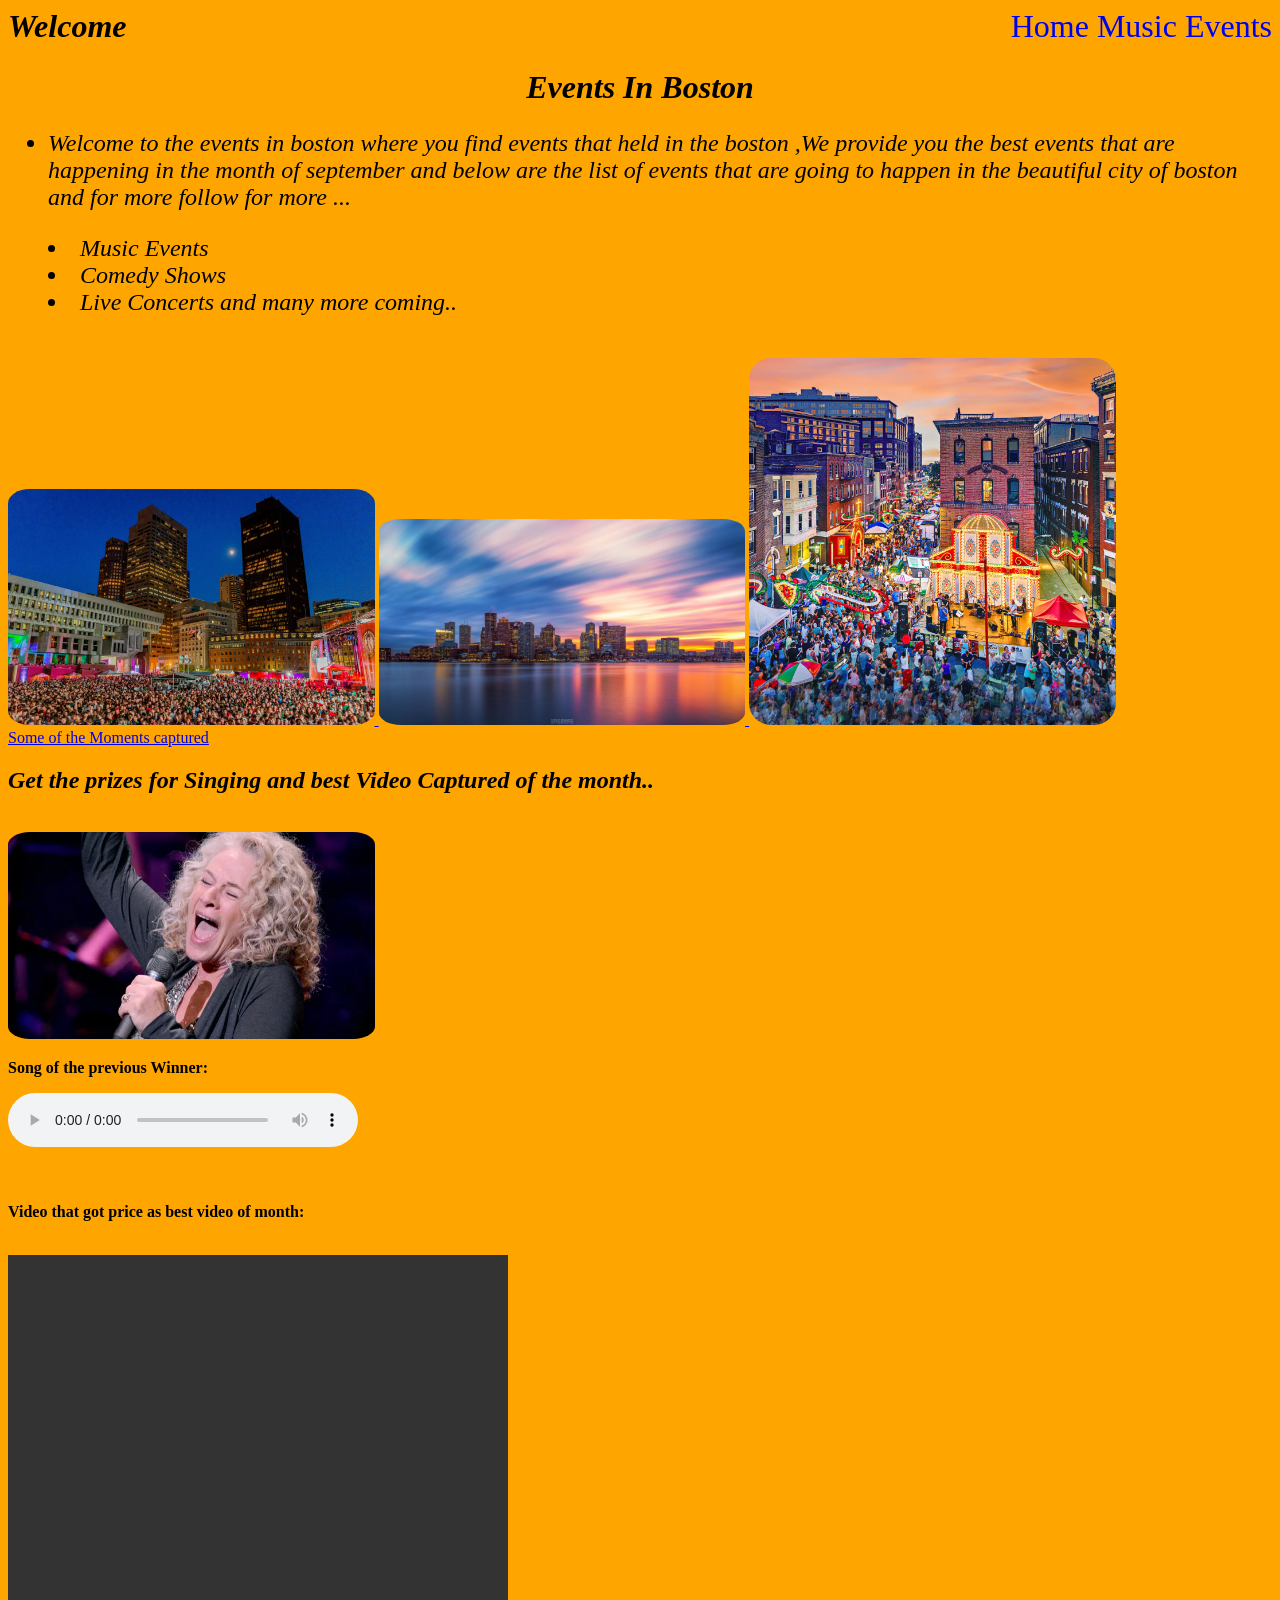
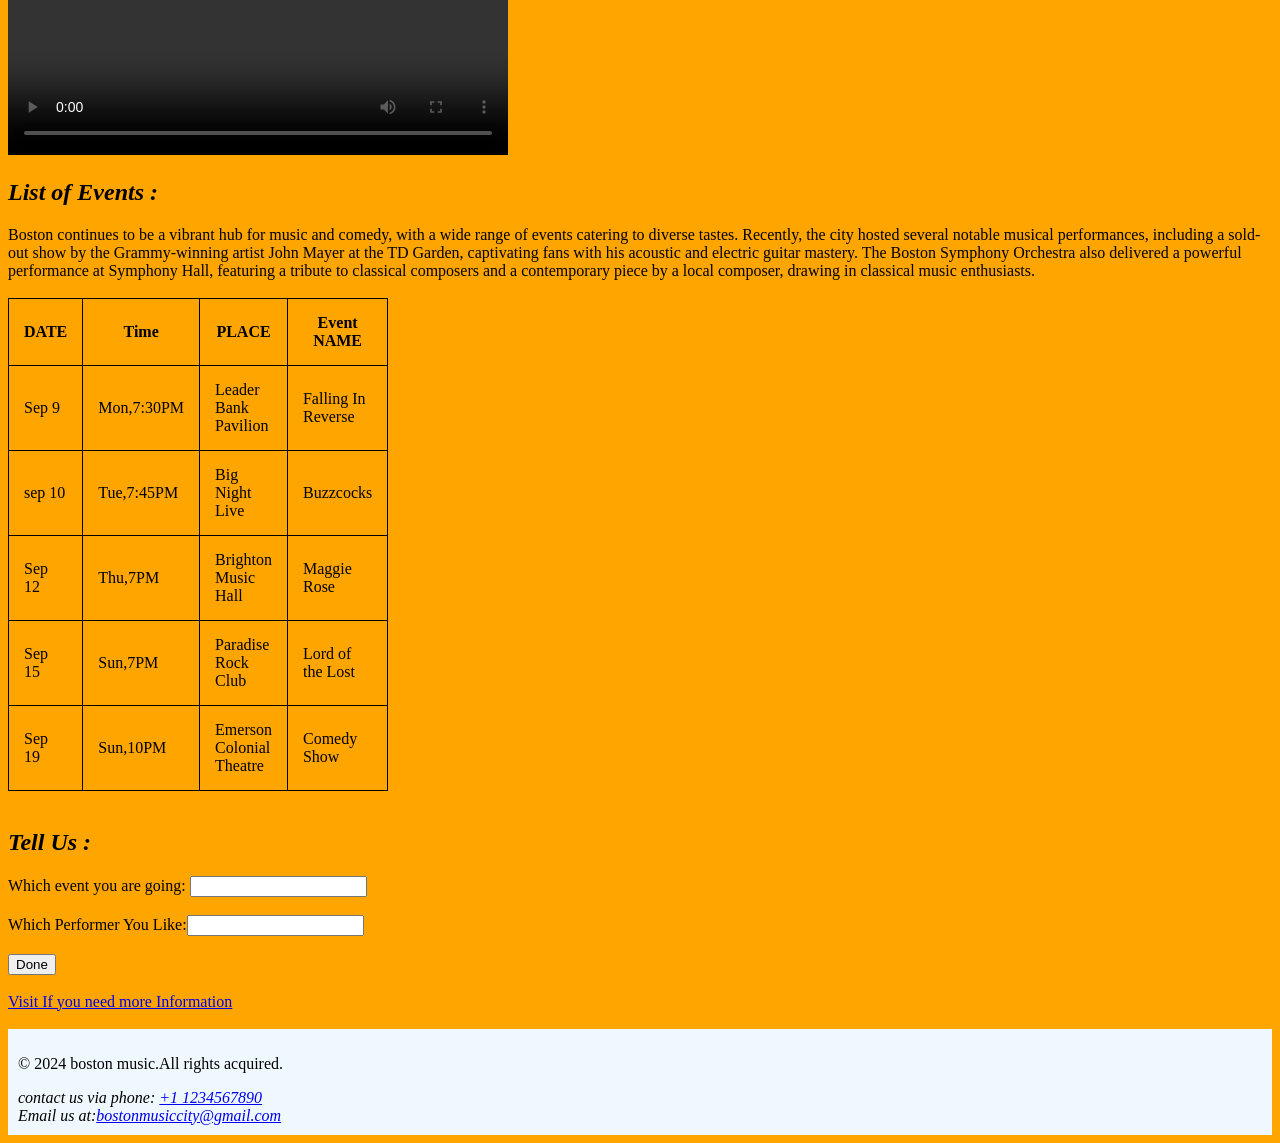
==== house.html @ c69ed258 "push" ====
<!DOCTYPE html>
<html lang="en">
<head>
    <meta charset="UTF-8">
    <meta http-equiv="X-UA-Compatible" content="IE=edge">
    <meta name="viewport" content="width=device-width, initial-scale=1.0">
    <title>BOSTON EVENTS</title>
    <!--favicon-->
    <link rel="icon" type="image/x-icon" href="images.png">
    <link rel="stylesheet" href="boston.css">

    <body>
        <nav>
            <div class="logo">Welcome</div>
            <div class="nav-items">
                <a href="/">Home</a>
                <a href="/">Music</a>
                <a href="/">Events</a>
            </div>
            </nav>
    <!--header section-->
<header><h1>Events In Boston</h1></header>
<ul>
<li>Welcome to the events in boston where you find events that held in the boston ,We provide you the best events that are happening in the month of september and below are the list of events that are going to happen in the beautiful city of boston and for more follow for more ...</li>
</ul>
<!--menu section-->

<menu>
    <li>Music Events</li>
    <li>Comedy Shows</li>
    <li>Live Concerts and many more coming..</li>
</menu>
<br>
<!--images-->
<div id="container">
    <div class="row">
        <div class="column-left"></div>
        <!--hyperlink senction-->
        <a href="event.jpg" target="_blank">
            <img src="event.jpg" alt="one">
            <img src="image2.jpeg" alt="two"> 
            <img src="image3.jpg" alt="three">
            <div class="desc">Some of the Moments captured</div>
        </a>
     </div>
   
</div>
<h2><b>Get the prizes for Singing and best Video Captured of the month..</b></h2>

<!--audio section-->
<section>
    <br>
    <img src="sings.webp" alt="one">
    <p><b> Song of the previous Winner: </b></p>
    <audio controls> 
        <source src="baudio.flac" type="audio/flac">
        <source src="baudio.flac" type="audio/mpeg">
    </audio>
    <br>
    <br>
    <br>
    <!--video section-->
    <p><b>Video that got price as best video of month:</b></p>
    <br>
    <video width="500" height="500" controls>
        <source src="bvideo.mp4" type="video/mp4">
        <source src="bvideo.mp4" type="video/ogg">
    </video>

    
   <!--table section-->
<h2>List of Events :</h2>
<summary>
    Boston continues to be a vibrant hub for music and comedy, with a wide range of events catering to diverse tastes. Recently, the city hosted several notable musical performances, including a sold-out show by the Grammy-winning artist John Mayer at the TD Garden, captivating fans with his acoustic and electric guitar mastery. The Boston Symphony Orchestra also delivered a powerful performance at Symphony Hall, featuring a tribute to classical composers and a contemporary piece by a local composer, drawing in classical music enthusiasts.
</summary>
<br>
<table>
    <tr>
        <th>DATE </th>
        <th>Time</th>
        <th>PLACE</th>
        <th>Event NAME</th>
    </tr>
    <tr>
        <td>Sep 9 </td>
        <td>Mon,7:30PM</td>
        <td>Leader Bank Pavilion</td>
        <td>Falling In Reverse</td>
    </tr>
    <tr>
        <td>sep 10</td>
        <td>Tue,7:45PM</td>
        <td>Big Night Live</td>
        <td>Buzzcocks</td>
    </tr>
    <tr>
            <td>Sep 12</td>
            <td>Thu,7PM</td>
            <td>Brighton Music Hall</td>
            <td>Maggie Rose</td>
    </tr>
    <tr>
        <td>Sep 15</td>
        <td>Sun,7PM</td>
        <td>Paradise Rock Club</td>
        <td>Lord of the Lost</td>
    </tr>
    <tr>
        <td>Sep 19</td>
        <td>Sun,10PM</td>
        <td>Emerson Colonial Theatre</td>
        <td>Comedy Show</td>
    </tr>

    </tr>

</table>
<br>
<h2> Tell Us :</h2>
<!--form section-->
<form>
    Which event you are going:  <input type="text" name =""/>
    <br>
    <br>
    Which Performer You Like:<input type="text" name=" "/>
    <br>
    <br>
    <!--button creation-->
    <button>Done</button>   
</form>
<br>
<a href="https://www.boston.com">Visit If you need more Information</a>
<br><br>
<!--footer section-->
<footer> 
    <p>&copy; 2024 boston music.All rights acquired.</p>
    <address>
        contact us via phone: <a href="tel:+1 1234567890">+1 1234567890</a>
        <br>
        <!--mmailto section-->
        Email us at:<a href="mailto:bostonmusiccity@gmail.com">bostonmusiccity@gmail.com</a>
    </address>
     </footer>
     </head>
    </body>
     </html>
---- boston.css ----
nav {
    height: 40px;
    font-size: xx-large;
    display: flex;
    justify-content: space-between;
    align-items: center;
    padding: 0rem calc(100vw - 1300px) / 2;
}
.logo {
    color: black;
    font-weight: bold;
    font-style: italic;
}
nav a {
    text-decoration: none;
}

nav a:hover{
    color: orangered;
}
header {
    text-align: center;
    background-color: orange;
    font-style: italic;
    text-align: center;
}
ul {
    font-size: x-large;
    font-style: oblique;
    text-align: start;
}
menu{
    font-size: x-large;
    font-style: oblique;
}
img{
    width: 29%;
    height: 29%;
    border-radius: 6%;
    object-fit: contain;
    border: 4px solid paleorange;
    transition: transform 0.3s ease;
    box-shadow: 100px;

}
div {
    align-self: start;
}
table , th , td {
    padding: 15px;
    border: 1px solid;
    width: 30%;
    border-collapse: collapse;
    table-layout: auto;
}
th{
    background-color: rgb(138, 138, 203)violet;
}
form {
    text-align: left;
    text-shadow: 1cap;
}
body{
    background: orange;
    background-repeat: no-repeat;
    background-attachment: fixed;
    background-size: cover;
}
title{
    font-style: italic;
}
h2 {
    font-style: italic;
    text-align: left;
}
h3{
    text-emphasis-color: red;
    font-style: italic;
}
h3{
    font-style: italic;
    text-align: center;
}
audio{
    width: 350px;
}
footer{
    background-color: aliceblue;
    text-align: left;
    padding: 10px;

}
button:hover {
    background: white;
    color: black;
}
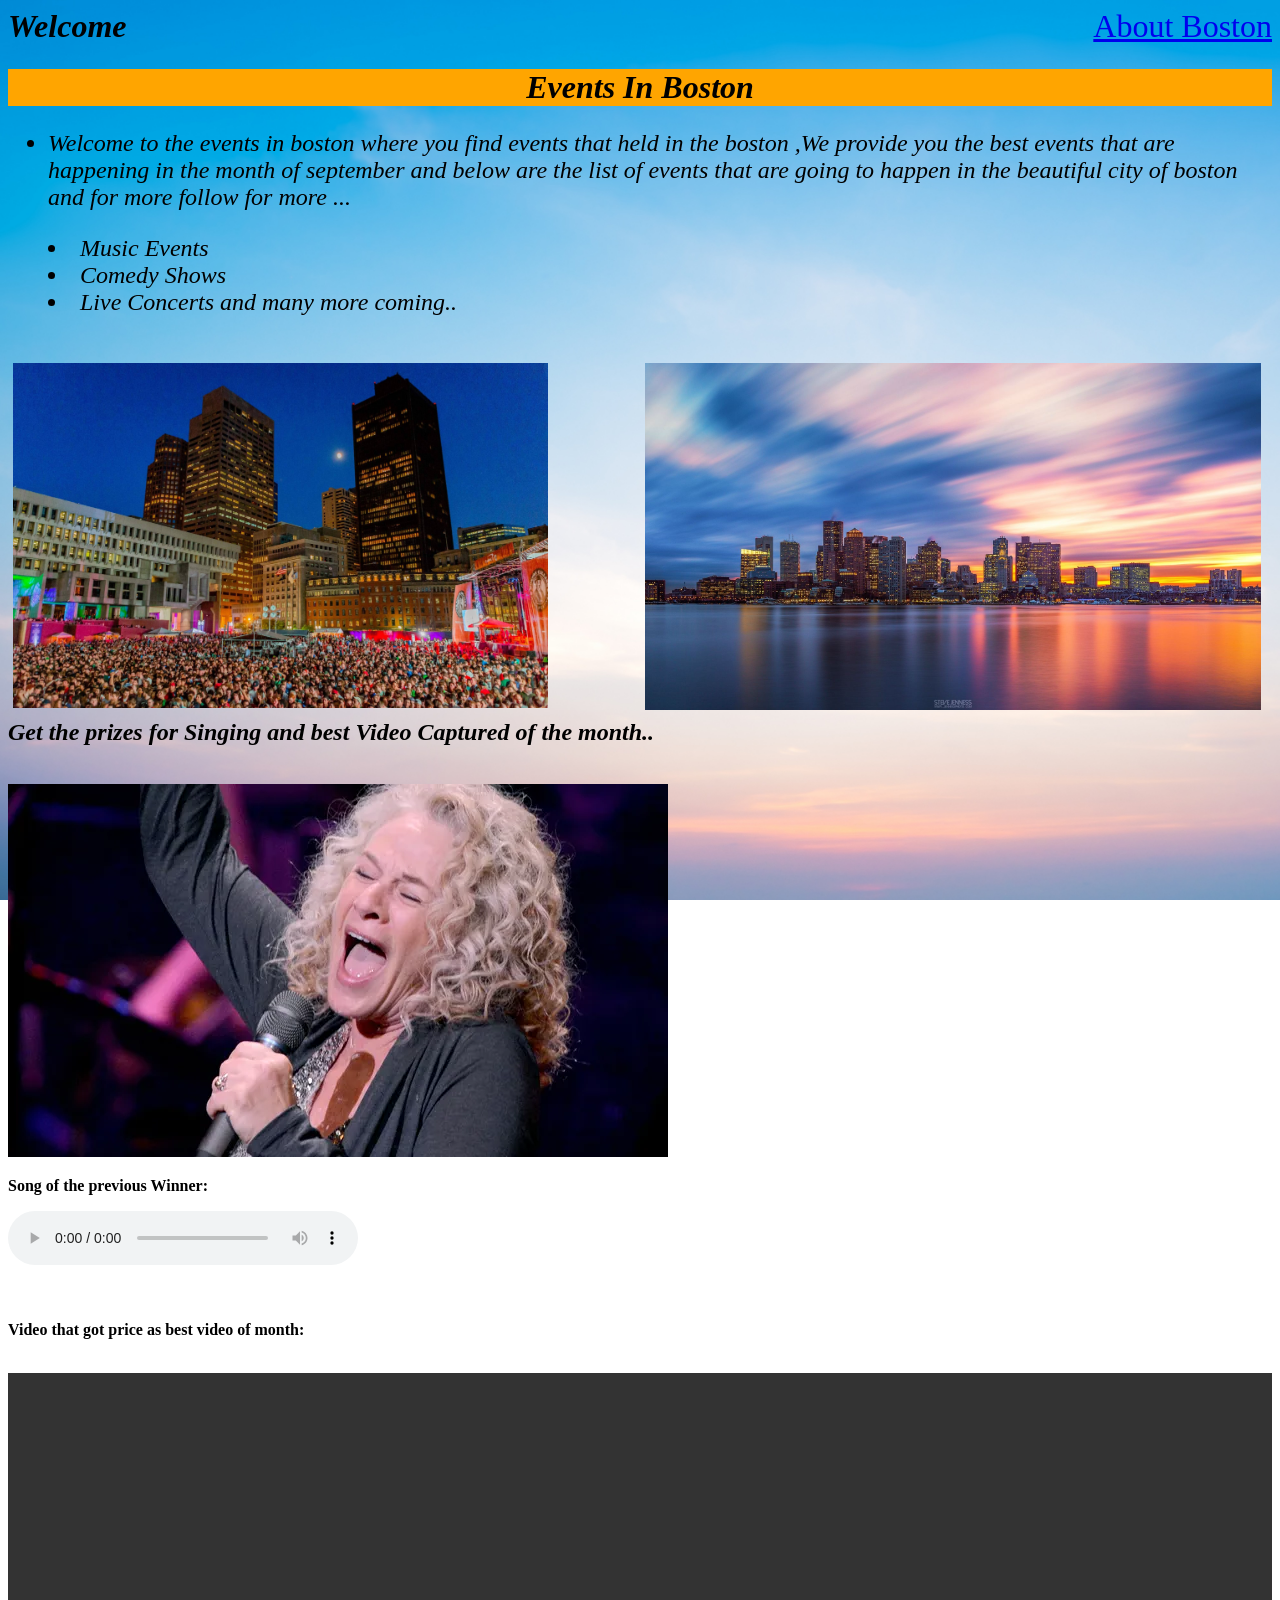
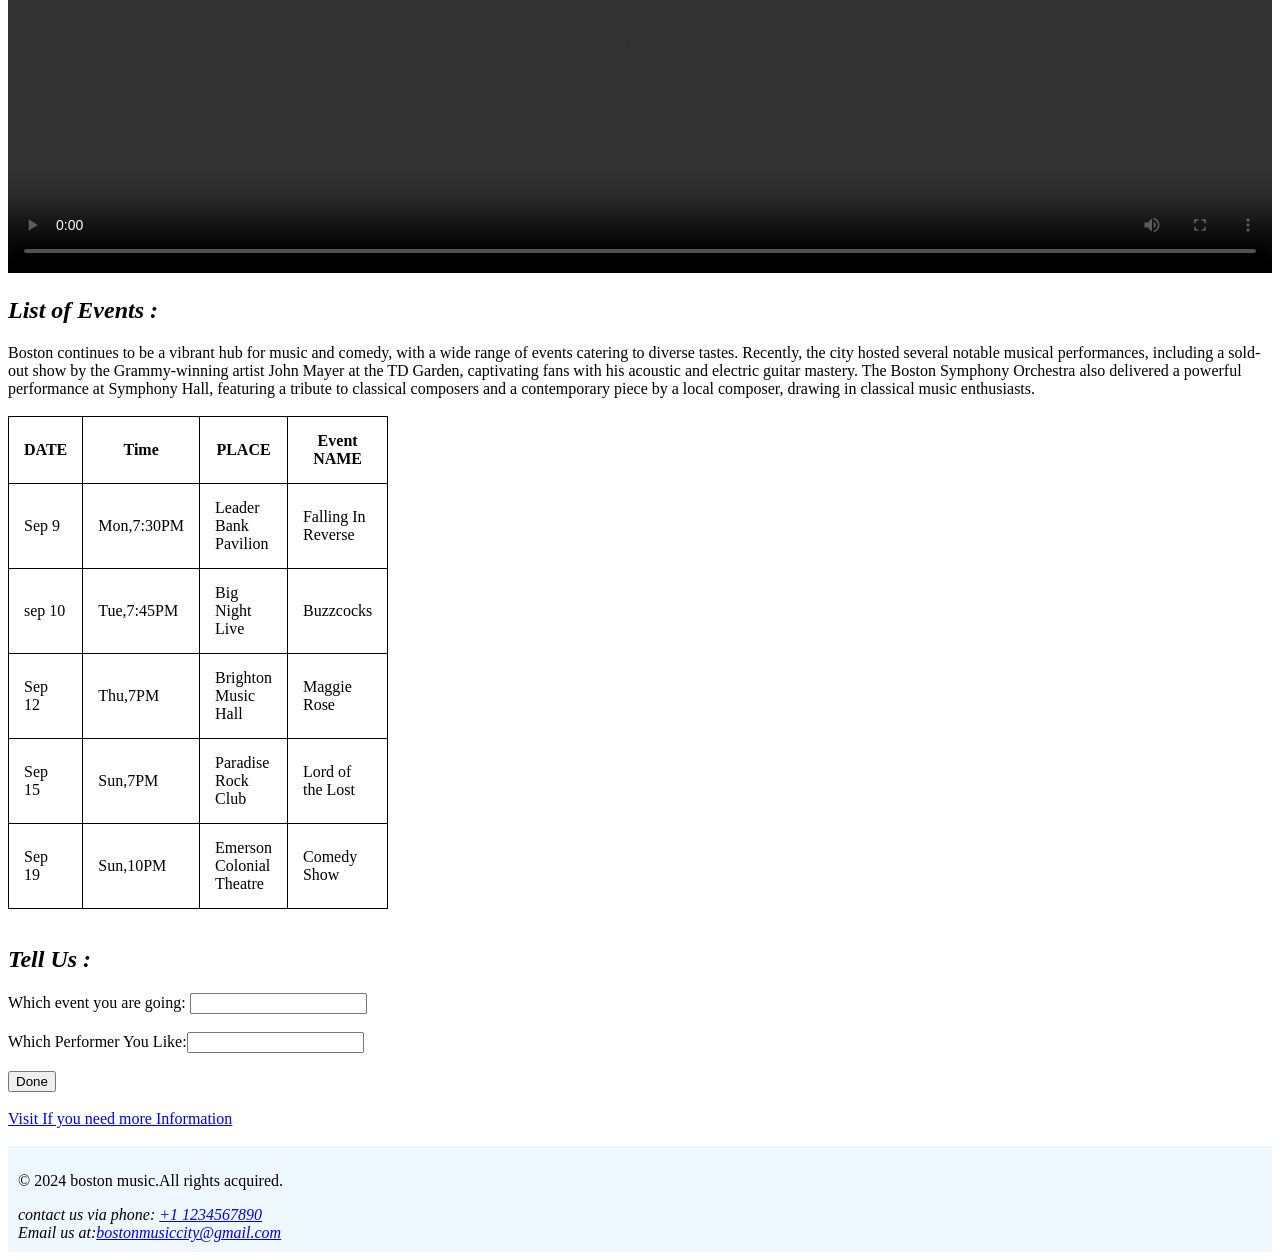
==== commit 650a0f78: "add" ====
--- a/house.html
+++ b/house.html
@@ -13,13 +13,14 @@
         <nav>
             <div class="logo">Welcome</div>
             <div class="nav-items">
-                <a href="/">Home</a>
-                <a href="/">Music</a>
-                <a href="/">Events</a>
+                <a href="about.html">About Boston</a>
+                <a href=".html"></a>
             </div>
             </nav>
     <!--header section-->
-<header><h1>Events In Boston</h1></header>
+<header>
+    <h1>Events In Boston</h1>
+</header>
 <ul>
 <li>Welcome to the events in boston where you find events that held in the boston ,We provide you the best events that are happening in the month of september and below are the list of events that are going to happen in the beautiful city of boston and for more follow for more ...</li>
 </ul>
@@ -32,19 +33,16 @@
 </menu>
 <br>
 <!--images-->
-<div id="container">
     <div class="row">
-        <div class="column-left"></div>
-        <!--hyperlink senction-->
-        <a href="event.jpg" target="_blank">
-            <img src="event.jpg" alt="one">
-            <img src="image2.jpeg" alt="two"> 
-            <img src="image3.jpg" alt="three">
-            <div class="desc">Some of the Moments captured</div>
-        </a>
-     </div>
-   
-</div>
+        <div class="column">
+            <img src="event.jpg" width="86%";>
+   </div>
+   <div class="row">
+    <div class="column">
+        <img src="image2.jpeg" width="99%">
+ </div>
+<br>
+<br>
 <h2><b>Get the prizes for Singing and best Video Captured of the month..</b></h2>
 
 <!--audio section-->
@@ -65,9 +63,7 @@
     <video width="500" height="500" controls>
         <source src="bvideo.mp4" type="video/mp4">
         <source src="bvideo.mp4" type="video/ogg">
-    </video>
-
-    
+    </video>   
    <!--table section-->
 <h2>List of Events :</h2>
 <summary>
@@ -111,9 +107,7 @@
         <td>Emerson Colonial Theatre</td>
         <td>Comedy Show</td>
     </tr>
-
     </tr>
-
 </table>
 <br>
 <h2> Tell Us :</h2>
--- a/boston.css
+++ b/boston.css
@@ -6,15 +6,25 @@
     align-items: center;
     padding: 0rem calc(100vw - 1300px) / 2;
 }
+* {
+    box-sizing: border-box;
+}
+.column {
+    float: left;
+    width: 50%;
+    padding: 5px;
+}
+.row::after {
+    content: "";
+    display: table-column;
+    clear: both;
+}
+
 .logo {
     color: black;
     font-weight: bold;
     font-style: italic;
 }
-nav a {
-    text-decoration: none;
-}
-
 nav a:hover{
     color: orangered;
 }
@@ -33,16 +43,6 @@
     font-size: x-large;
     font-style: oblique;
 }
-img{
-    width: 29%;
-    height: 29%;
-    border-radius: 6%;
-    object-fit: contain;
-    border: 4px solid paleorange;
-    transition: transform 0.3s ease;
-    box-shadow: 100px;
-
-}
 div {
     align-self: start;
 }
@@ -53,15 +53,8 @@
     border-collapse: collapse;
     table-layout: auto;
 }
-th{
-    background-color: rgb(138, 138, 203)violet;
-}
-form {
-    text-align: left;
-    text-shadow: 1cap;
-}
 body{
-    background: orange;
+    background-image: url(img.png);
     background-repeat: no-repeat;
     background-attachment: fixed;
     background-size: cover;
@@ -72,14 +65,6 @@
 h2 {
     font-style: italic;
     text-align: left;
-}
-h3{
-    text-emphasis-color: red;
-    font-style: italic;
-}
-h3{
-    font-style: italic;
-    text-align: center;
 }
 audio{
     width: 350px;
@@ -94,4 +79,7 @@
     background: white;
     color: black;
 }
+video {
+    width: 100%;
 
+}
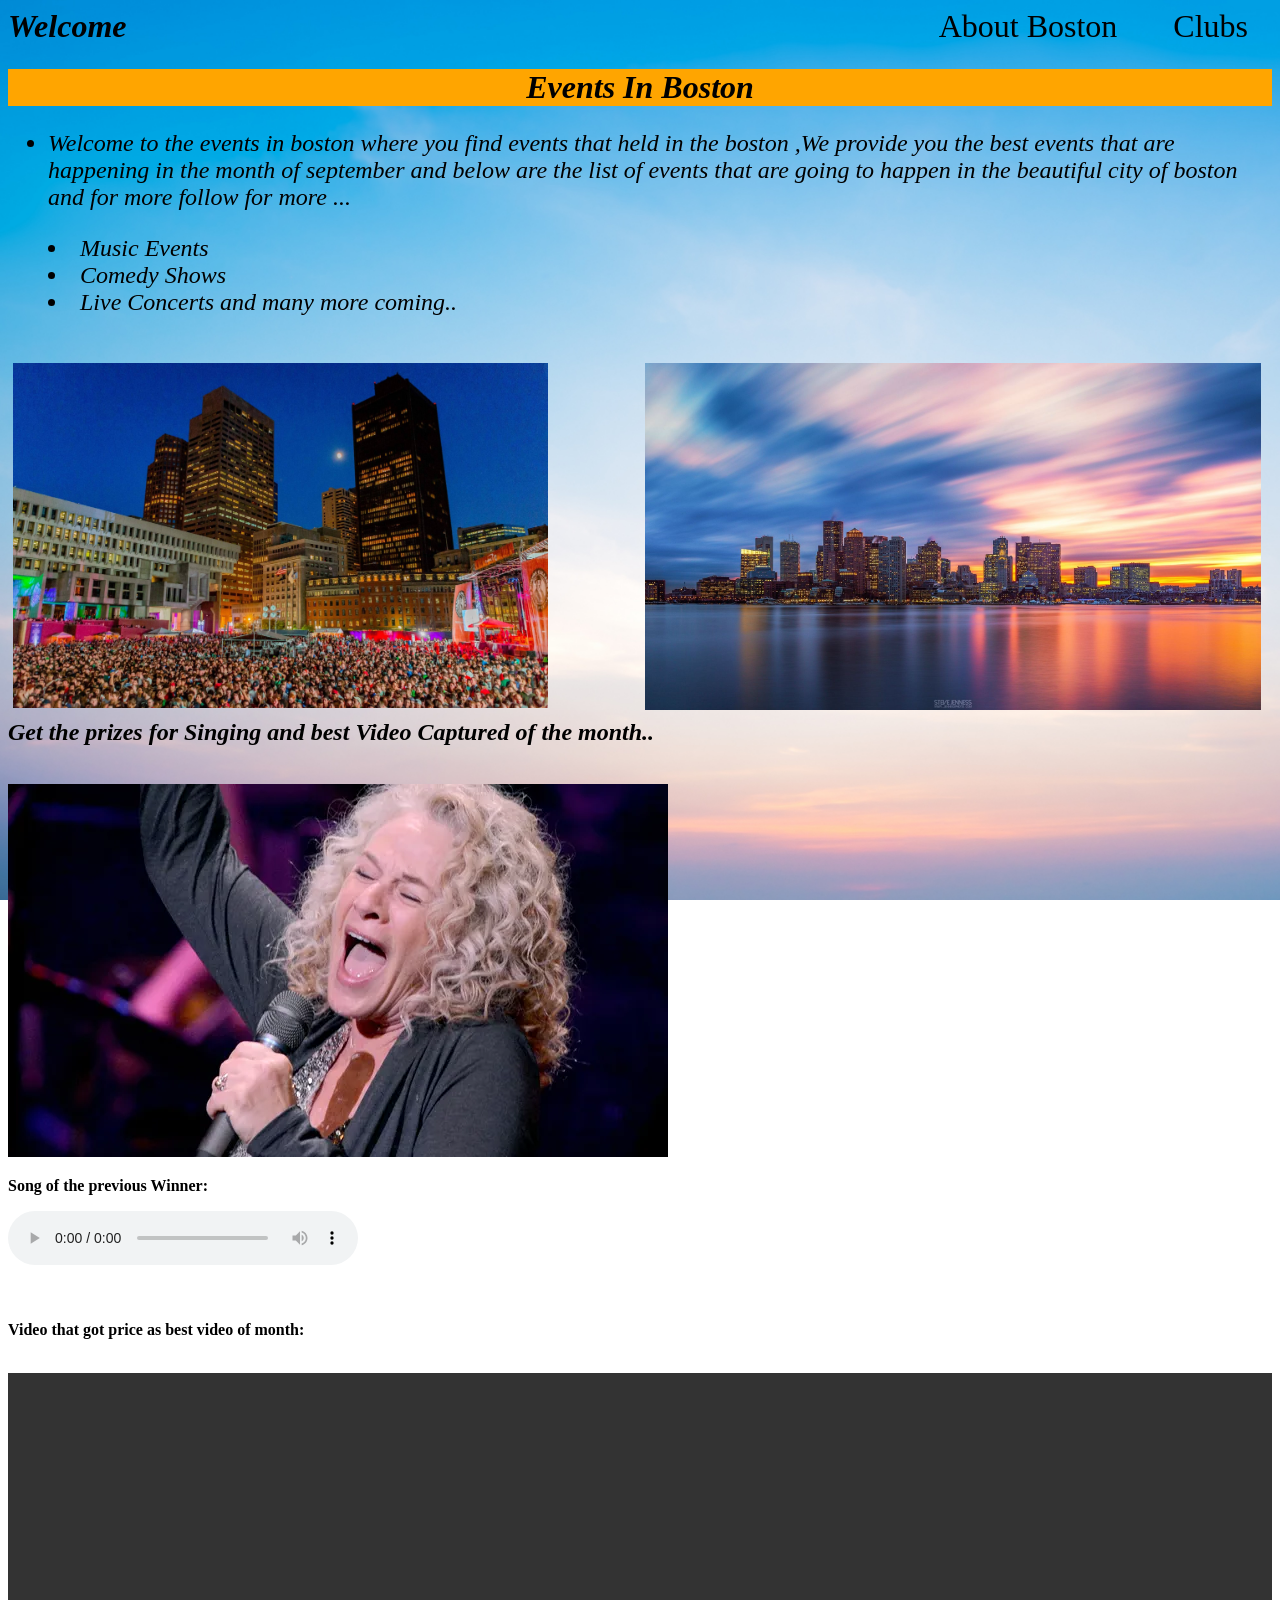
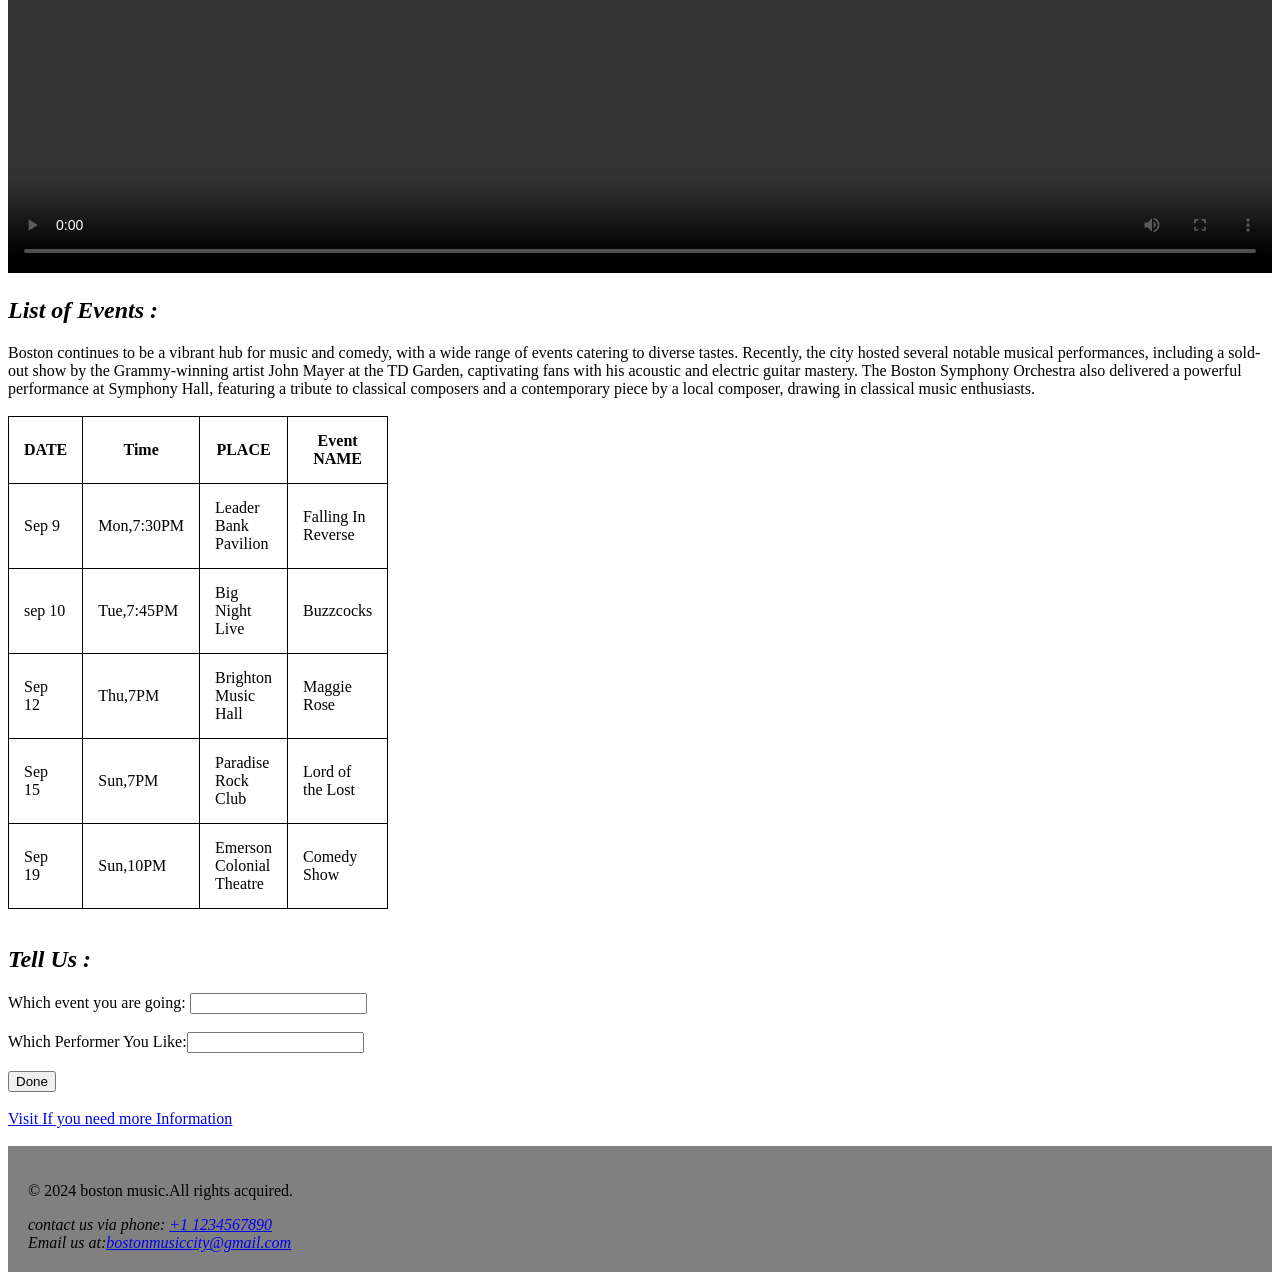
==== commit cc8ac11e: "Final" ====
--- a/house.html
+++ b/house.html
@@ -14,7 +14,7 @@
             <div class="logo">Welcome</div>
             <div class="nav-items">
                 <a href="about.html">About Boston</a>
-                <a href=".html"></a>
+                <a href="events.html">Clubs</a>
             </div>
             </nav>
     <!--header section-->
--- a/boston.css
+++ b/boston.css
@@ -5,6 +5,11 @@
     justify-content: space-between;
     align-items: center;
     padding: 0rem calc(100vw - 1300px) / 2;
+}
+nav a {
+    text-decoration: none;
+    color: black;
+    padding: 0 1.5rem;
 }
 * {
     box-sizing: border-box;
@@ -70,9 +75,9 @@
     width: 350px;
 }
 footer{
-    background-color: aliceblue;
+    background-color: grey;
     text-align: left;
-    padding: 10px;
+    padding: 20px;
 
 }
 button:hover {
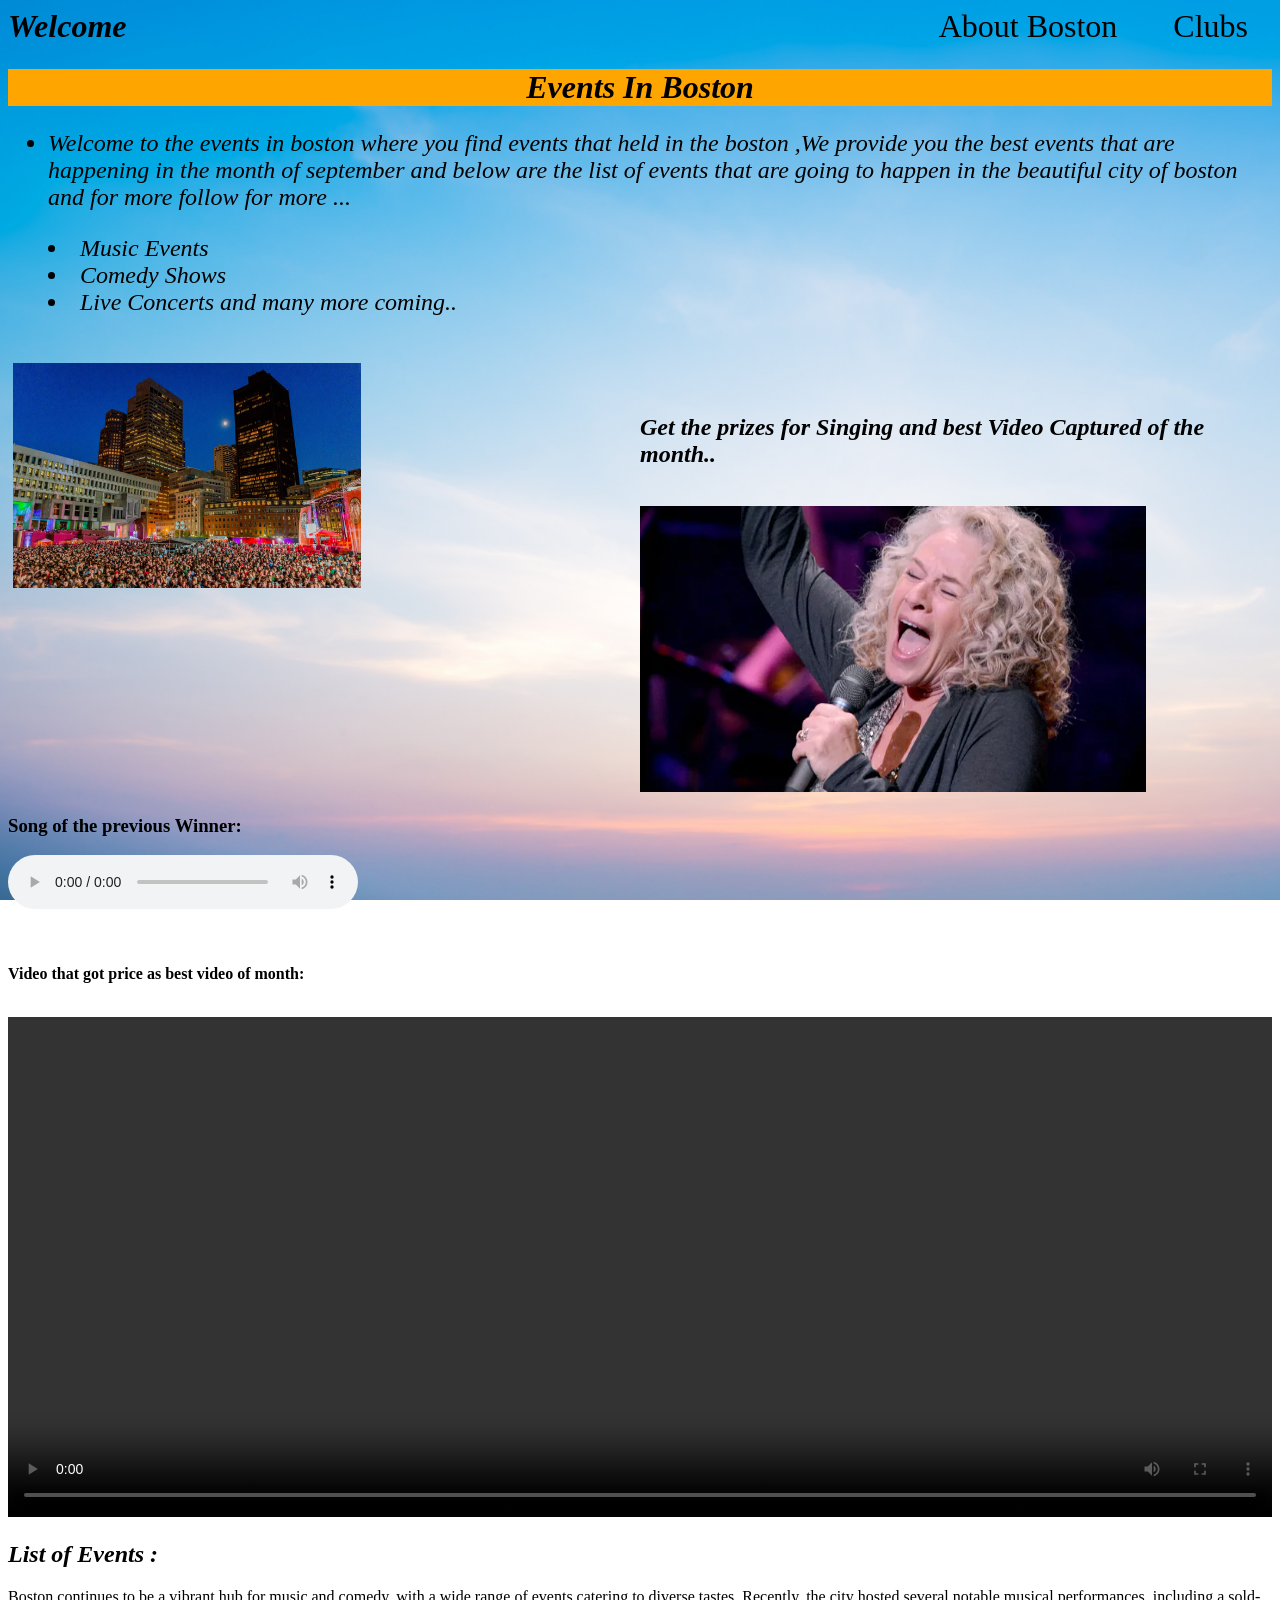
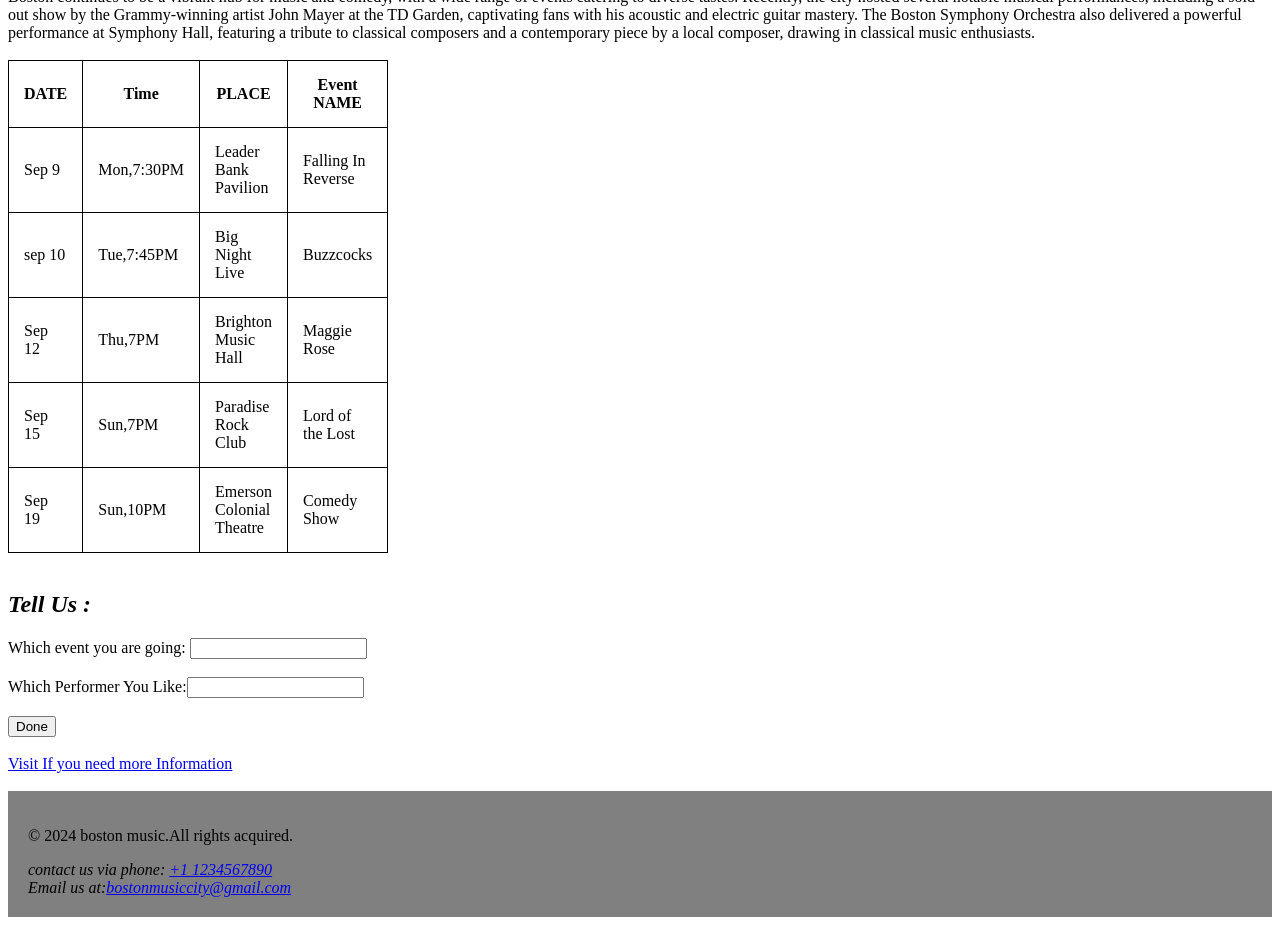
==== commit b6647bbd: "pp" ====
--- a/house.html
+++ b/house.html
@@ -35,21 +35,18 @@
 <!--images-->
     <div class="row">
         <div class="column">
-            <img src="event.jpg" width="86%";>
+            <img src="event.jpg" width="56%";>
    </div>
-   <div class="row">
-    <div class="column">
-        <img src="image2.jpeg" width="99%">
- </div>
 <br>
 <br>
-<h2><b>Get the prizes for Singing and best Video Captured of the month..</b></h2>
+<h2>
+    <b>Get the prizes for Singing and best Video Captured of the month..</b></h2>
 
 <!--audio section-->
 <section>
     <br>
-    <img src="sings.webp" alt="one">
-    <p><b> Song of the previous Winner: </b></p>
+    <img src="sings.webp" width="40%">
+    <h3> Song of the previous Winner: </h3></p>
     <audio controls> 
         <source src="baudio.flac" type="audio/flac">
         <source src="baudio.flac" type="audio/mpeg">
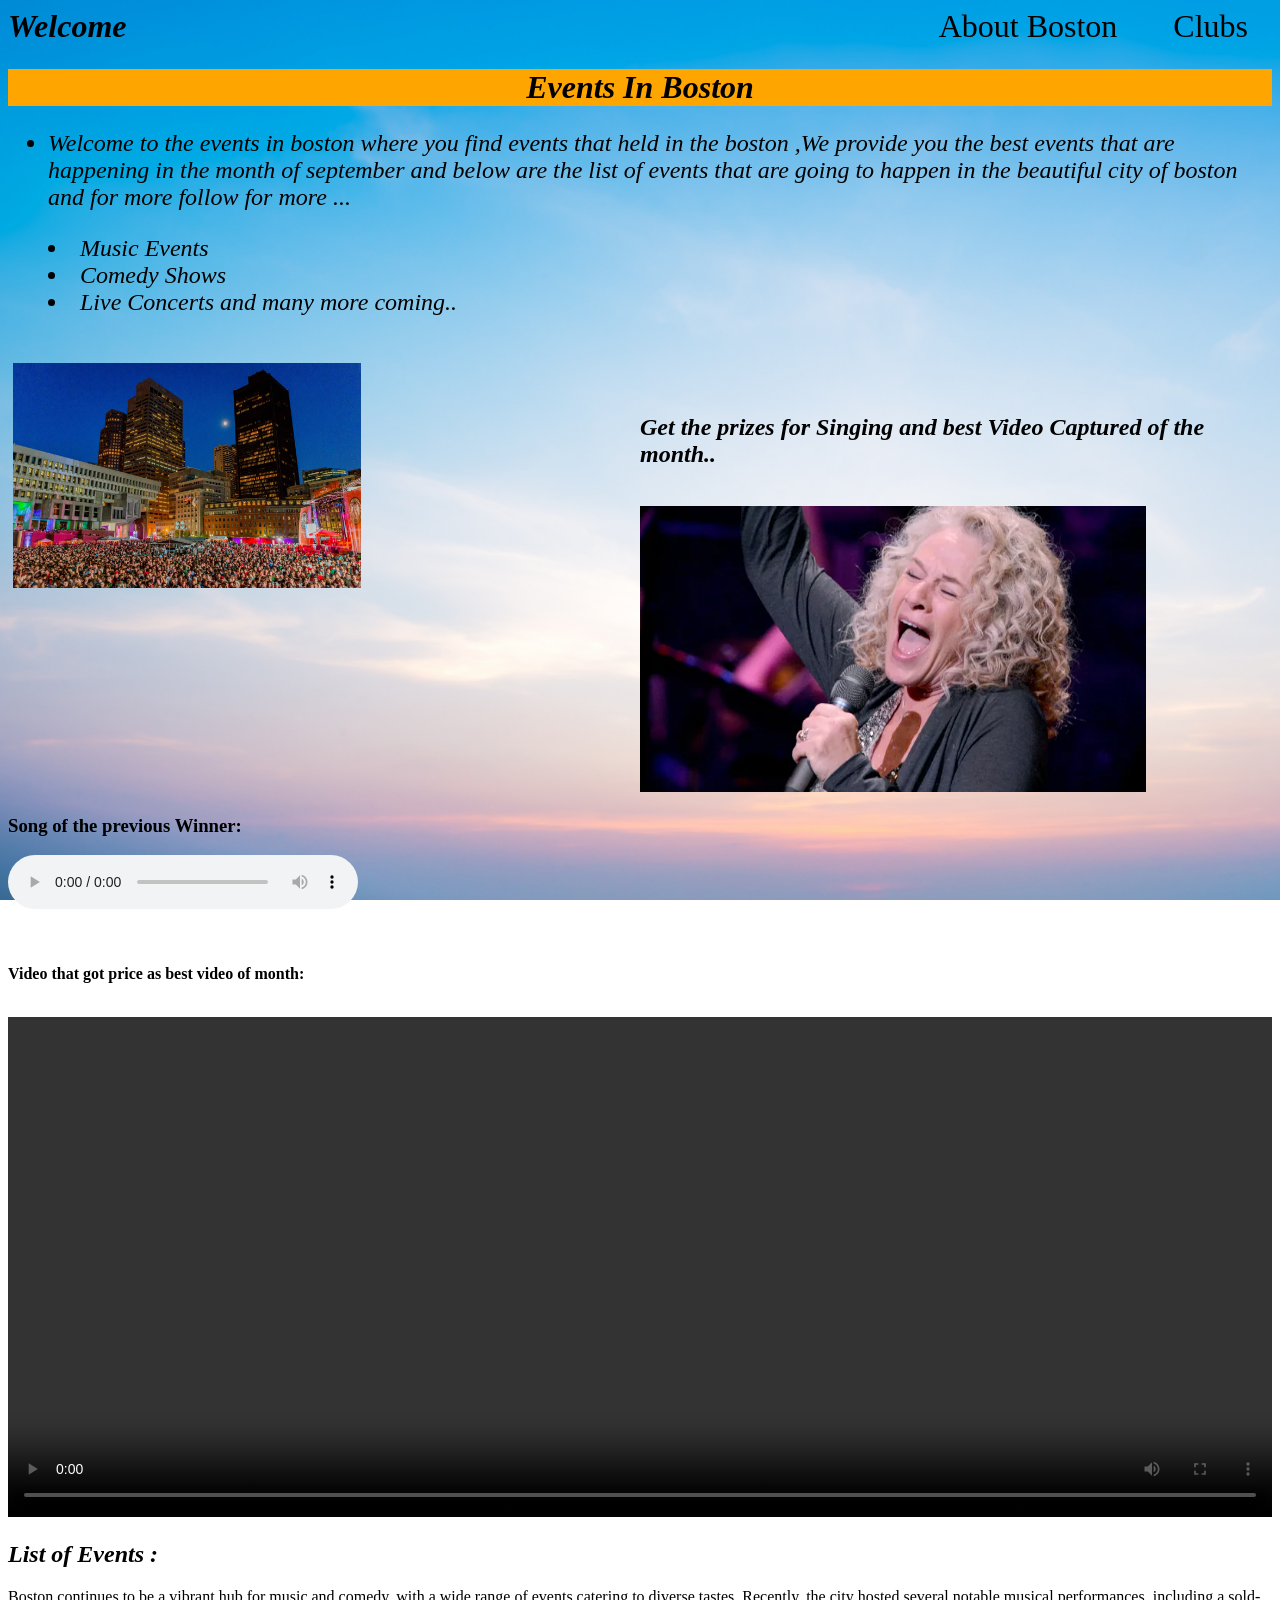
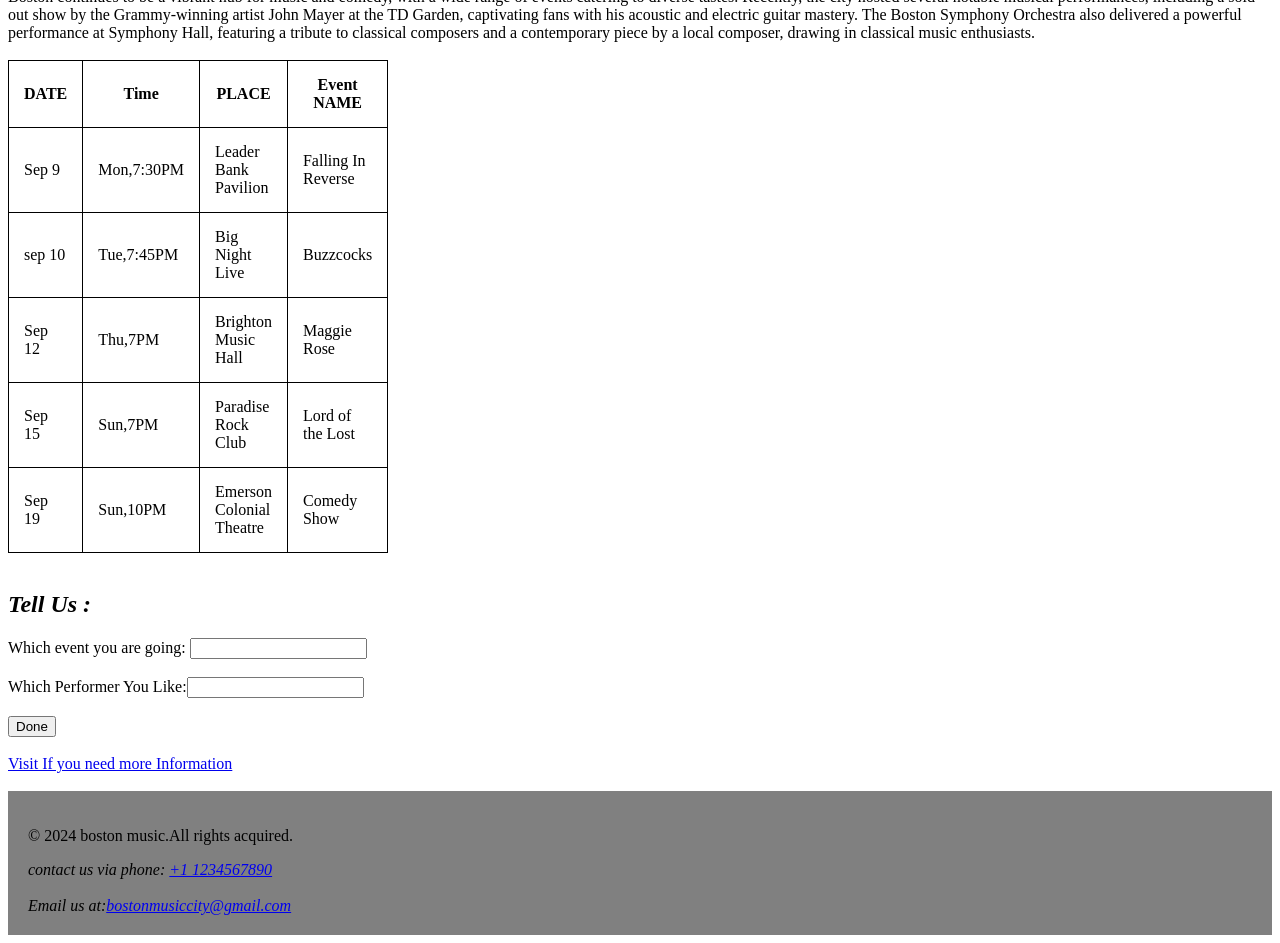
==== commit 86605525: "br" ====
--- a/house.html
+++ b/house.html
@@ -127,7 +127,7 @@
     <p>&copy; 2024 boston music.All rights acquired.</p>
     <address>
         contact us via phone: <a href="tel:+1 1234567890">+1 1234567890</a>
-        <br>
+        <br><br>
         <!--mmailto section-->
         Email us at:<a href="mailto:bostonmusiccity@gmail.com">bostonmusiccity@gmail.com</a>
     </address>
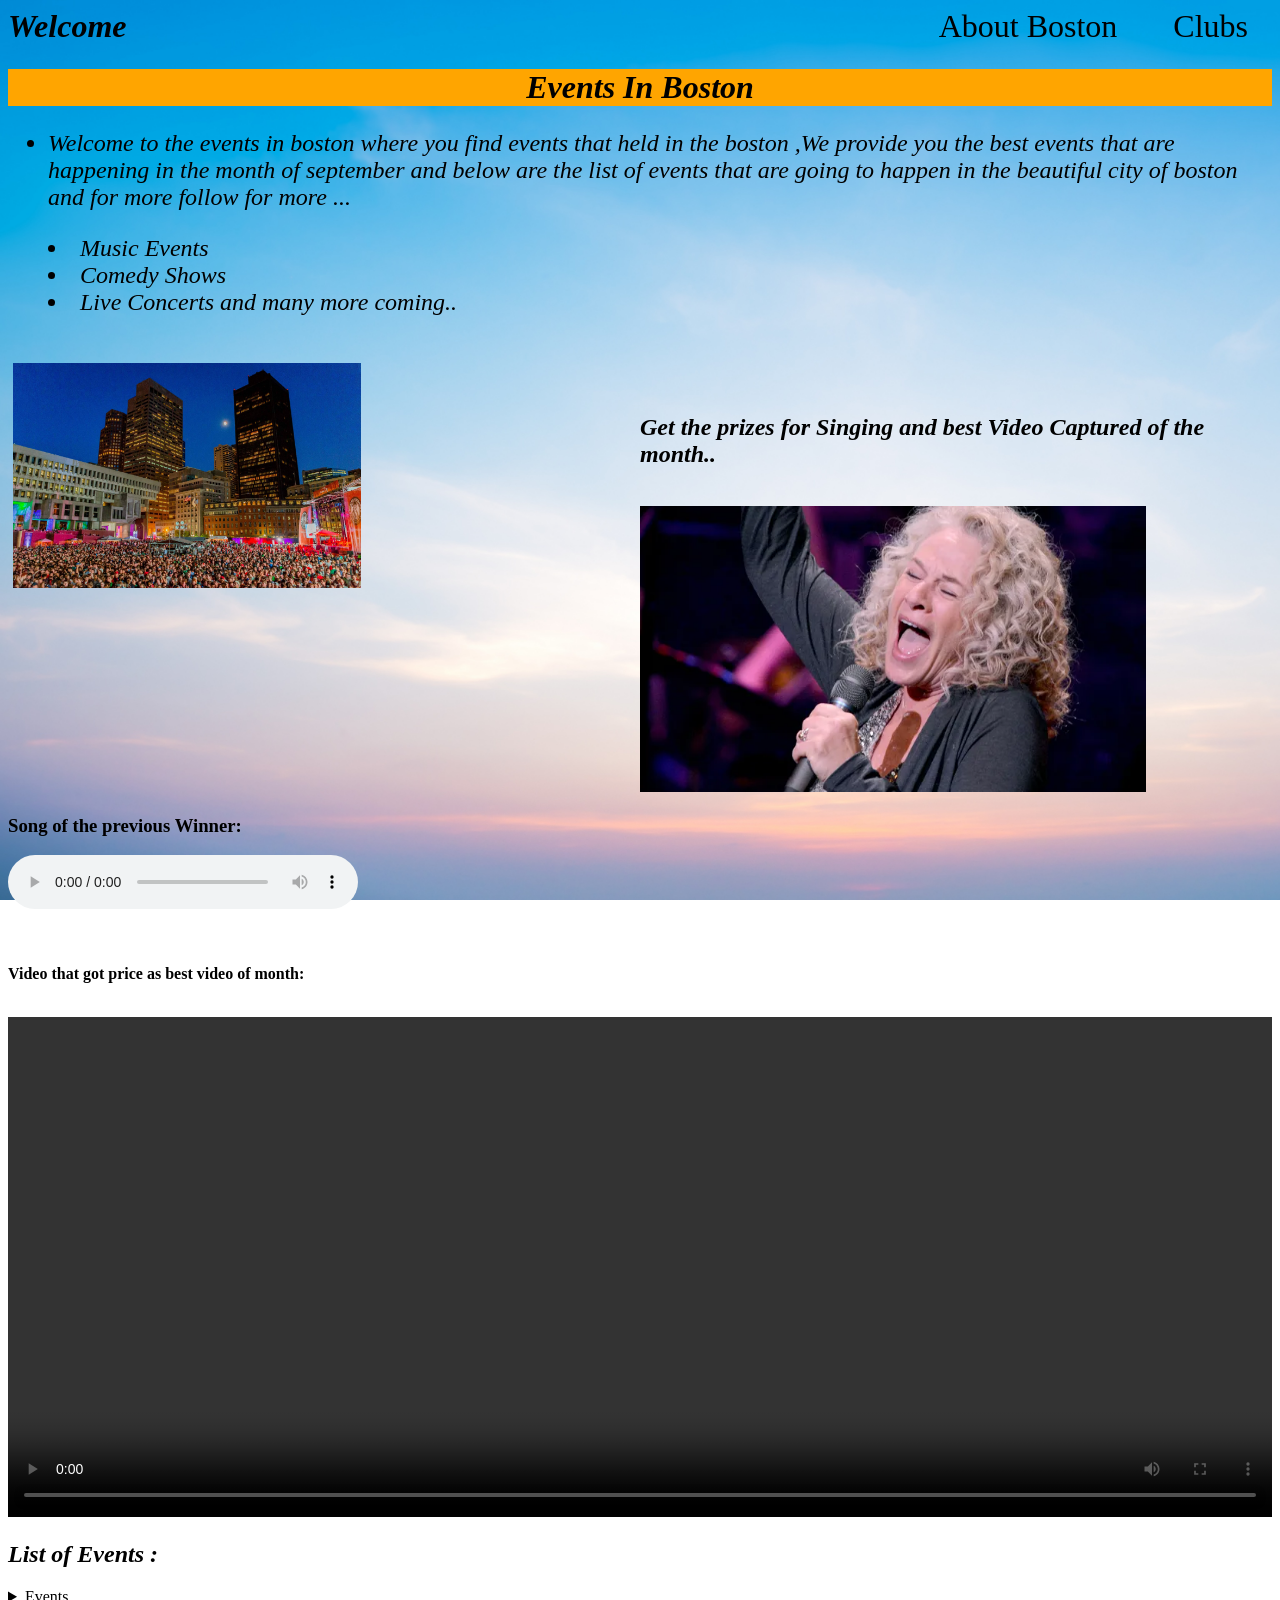
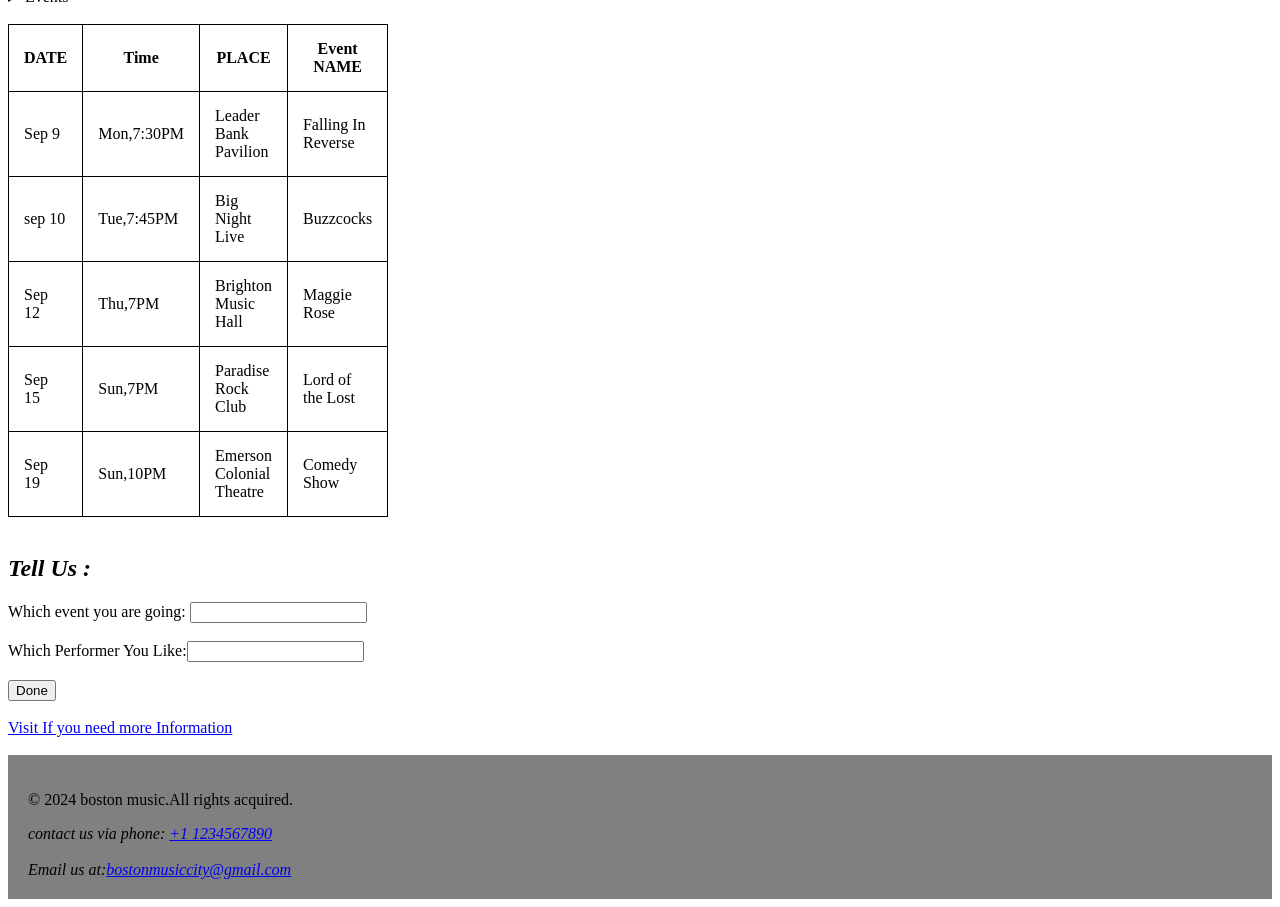
==== commit d931de96: "o" ====
--- a/house.html
+++ b/house.html
@@ -63,10 +63,10 @@
     </video>   
    <!--table section-->
 <h2>List of Events :</h2>
-<summary>
-    Boston continues to be a vibrant hub for music and comedy, with a wide range of events catering to diverse tastes. Recently, the city hosted several notable musical performances, including a sold-out show by the Grammy-winning artist John Mayer at the TD Garden, captivating fans with his acoustic and electric guitar mastery. The Boston Symphony Orchestra also delivered a powerful performance at Symphony Hall, featuring a tribute to classical composers and a contemporary piece by a local composer, drawing in classical music enthusiasts.
-</summary>
-<br>
+<details>
+<summary>Events </summary>
+    <p>Boston continues to be a vibrant hub for music and comedy, with a wide range of events catering to diverse tastes. Recently, the city hosted several notable musical performances, including a sold-out show by the Grammy-winning artist John Mayer at the TD Garden, captivating fans with his acoustic and electric guitar mastery. The Boston Symphony Orchestra also delivered a powerful performance at Symphony Hall, featuring a tribute to classical composers and a contemporary piece by a local composer, drawing in classical music enthusiasts.</p>
+</details><br>
 <table>
     <tr>
         <th>DATE </th>
